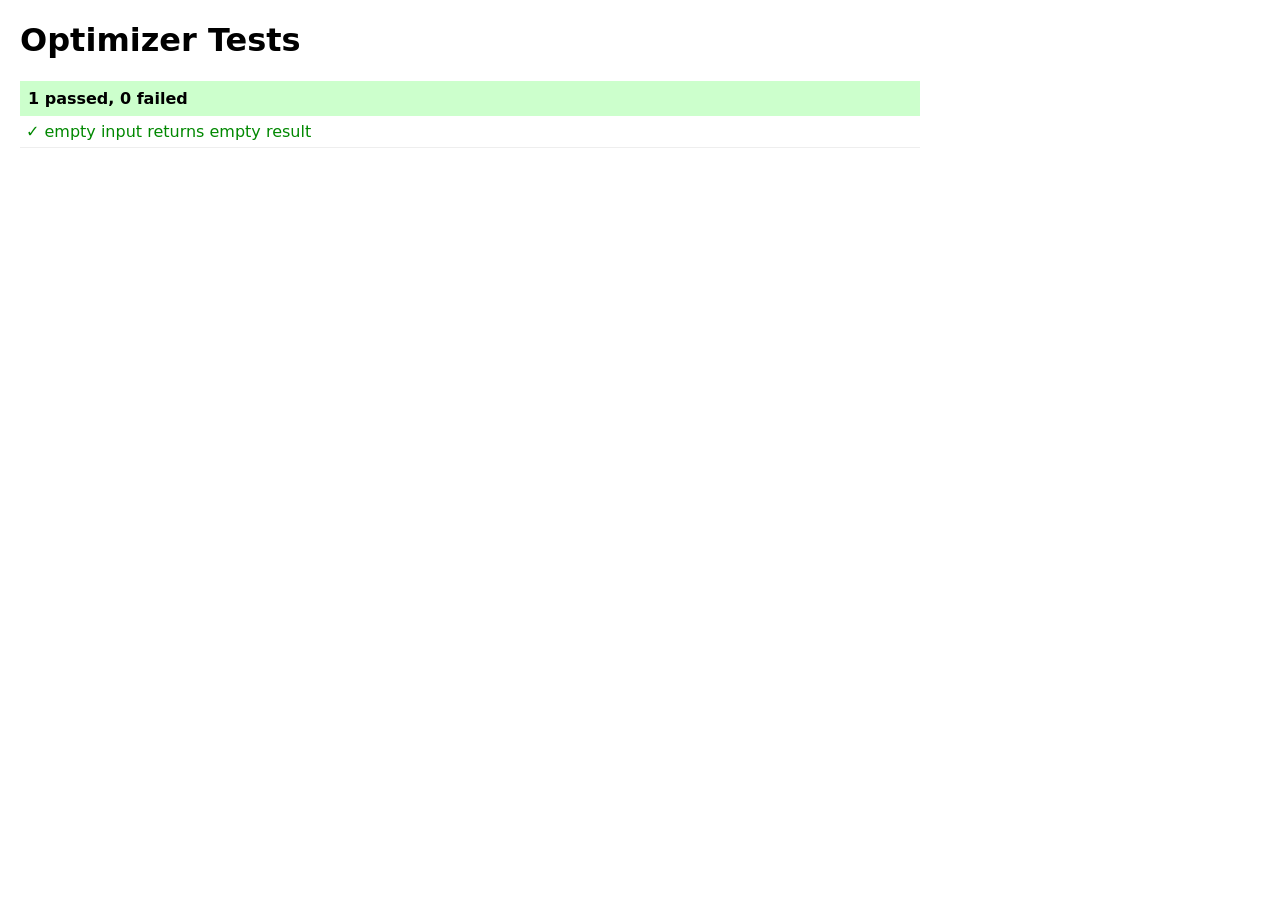
==== tests/optimizer.test.html @ 2c849826 "chore: initialize project skeleton with test harness" ====
<!DOCTYPE html>
<html lang="es">
<head>
  <meta charset="UTF-8">
  <title>Optimizer Tests</title>
  <style>body{font-family:system-ui;margin:20px;max-width:900px}</style>
</head>
<body>
  <h1>Optimizer Tests</h1>
  <div id="results"></div>
  <script type="module">
    import { optimizar } from '../js/optimizer.js';
    import { test, assert, assertEq, assertClose, render } from './harness.js';

    test('empty input returns empty result', () => {
      const r = optimizar({ piezas: [], placas: [], config: { kerf: 3, margenPlaca: 0 } });
      assertEq(r.placas, []);
      assertEq(r.metricas.placasUsadas, 0);
      assertEq(r.errores, []);
    });

    render();
  </script>
</body>
</html>
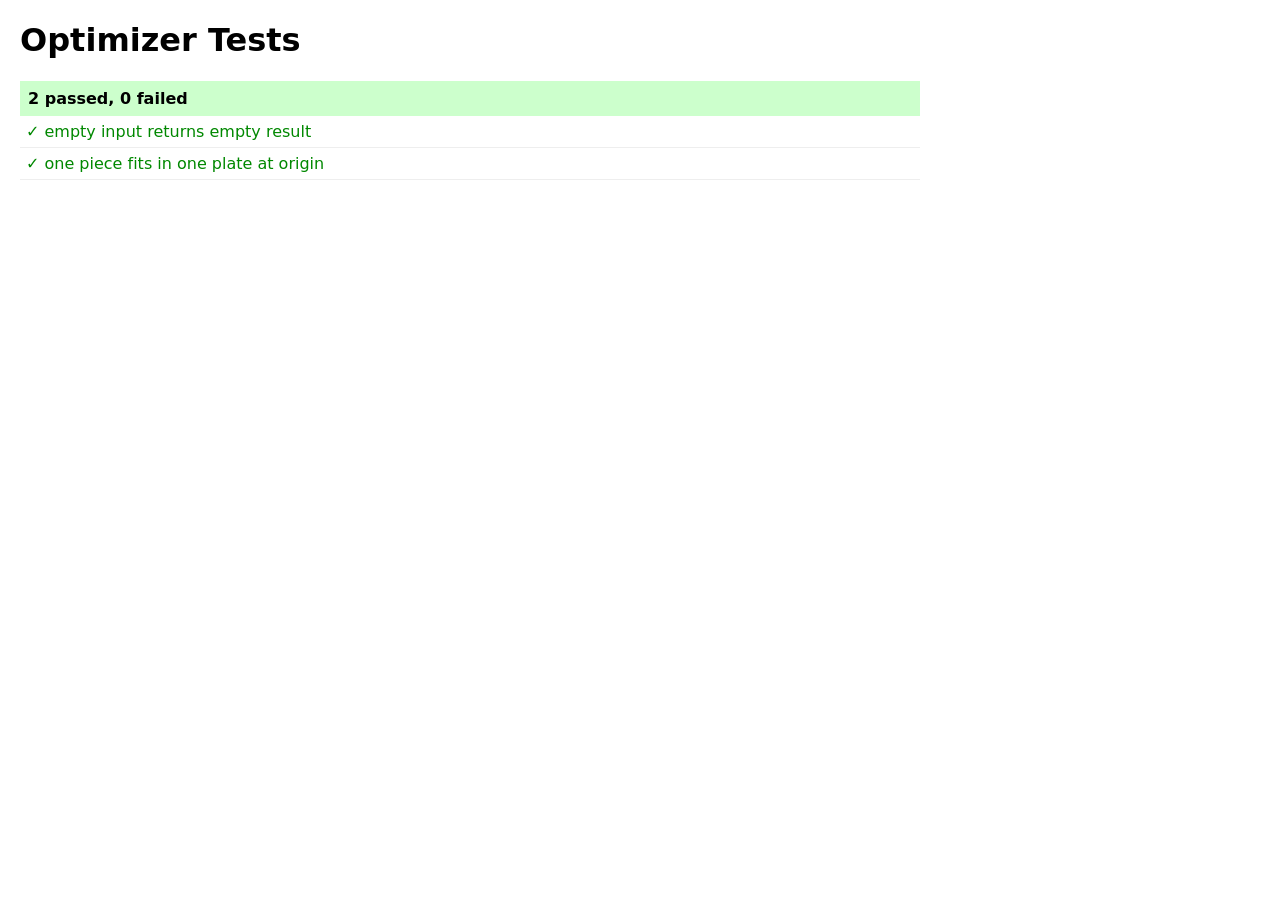
==== commit bba97ad9: "feat(optimizer): place single piece in single plate" ====
--- a/tests/optimizer.test.html
+++ b/tests/optimizer.test.html
@@ -19,6 +19,19 @@
       assertEq(r.errores, []);
     });
 
+    test('one piece fits in one plate at origin', () => {
+      const r = optimizar({
+        piezas: [{ id: 'a', nombre: 'A', ancho: 600, alto: 400, cantidad: 1, rotable: true }],
+        placas: [{ ancho: 2750, alto: 1830, cantidad: 5 }],
+        config: { kerf: 0, margenPlaca: 0 },
+      });
+      assertEq(r.metricas.placasUsadas, 1);
+      assertEq(r.placas.length, 1);
+      assertEq(r.placas[0].colocaciones.length, 1);
+      const c = r.placas[0].colocaciones[0];
+      assertEq([c.x, c.y, c.ancho, c.alto, c.rotada], [0, 0, 600, 400, false]);
+    });
+
     render();
   </script>
 </body>
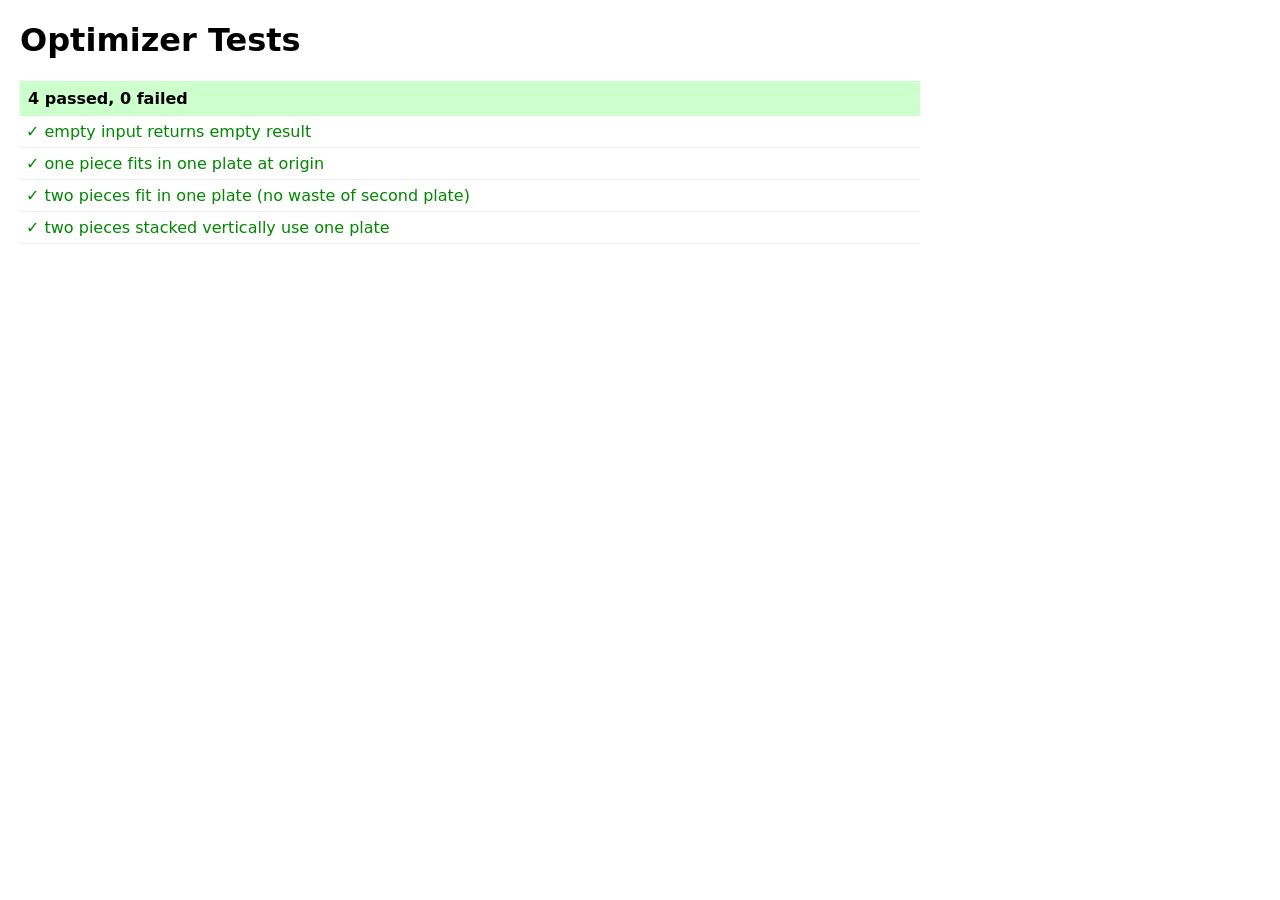
==== commit 652efa58: "feat(optimizer): guillotine split with short-side-fit" ====
--- a/tests/optimizer.test.html
+++ b/tests/optimizer.test.html
@@ -32,6 +32,38 @@
       assertEq([c.x, c.y, c.ancho, c.alto, c.rotada], [0, 0, 600, 400, false]);
     });
 
+    test('two pieces fit in one plate (no waste of second plate)', () => {
+      const r = optimizar({
+        piezas: [
+          { id: 'a', nombre: 'A', ancho: 1000, alto: 500, cantidad: 1, rotable: true },
+          { id: 'b', nombre: 'B', ancho: 800, alto: 500, cantidad: 1, rotable: true },
+        ],
+        placas: [{ ancho: 2750, alto: 1830, cantidad: 1 }],
+        config: { kerf: 0, margenPlaca: 0 },
+      });
+      assertEq(r.metricas.placasUsadas, 1);
+      assertEq(r.placas[0].colocaciones.length, 2);
+      assertEq(r.errores, []);
+      // Verify pieces don't overlap
+      const [c1, c2] = r.placas[0].colocaciones;
+      const overlap = c1.x < c2.x + c2.ancho && c2.x < c1.x + c1.ancho
+                   && c1.y < c2.y + c2.alto && c2.y < c1.y + c1.alto;
+      assert(!overlap, 'pieces should not overlap');
+    });
+
+    test('two pieces stacked vertically use one plate', () => {
+      const r = optimizar({
+        piezas: [
+          { id: 'a', nombre: 'A', ancho: 2000, alto: 800, cantidad: 1, rotable: true },
+          { id: 'b', nombre: 'B', ancho: 2000, alto: 600, cantidad: 1, rotable: true },
+        ],
+        placas: [{ ancho: 2750, alto: 1830, cantidad: 1 }],
+        config: { kerf: 0, margenPlaca: 0 },
+      });
+      assertEq(r.metricas.placasUsadas, 1);
+      assertEq(r.placas[0].colocaciones.length, 2);
+    });
+
     render();
   </script>
 </body>
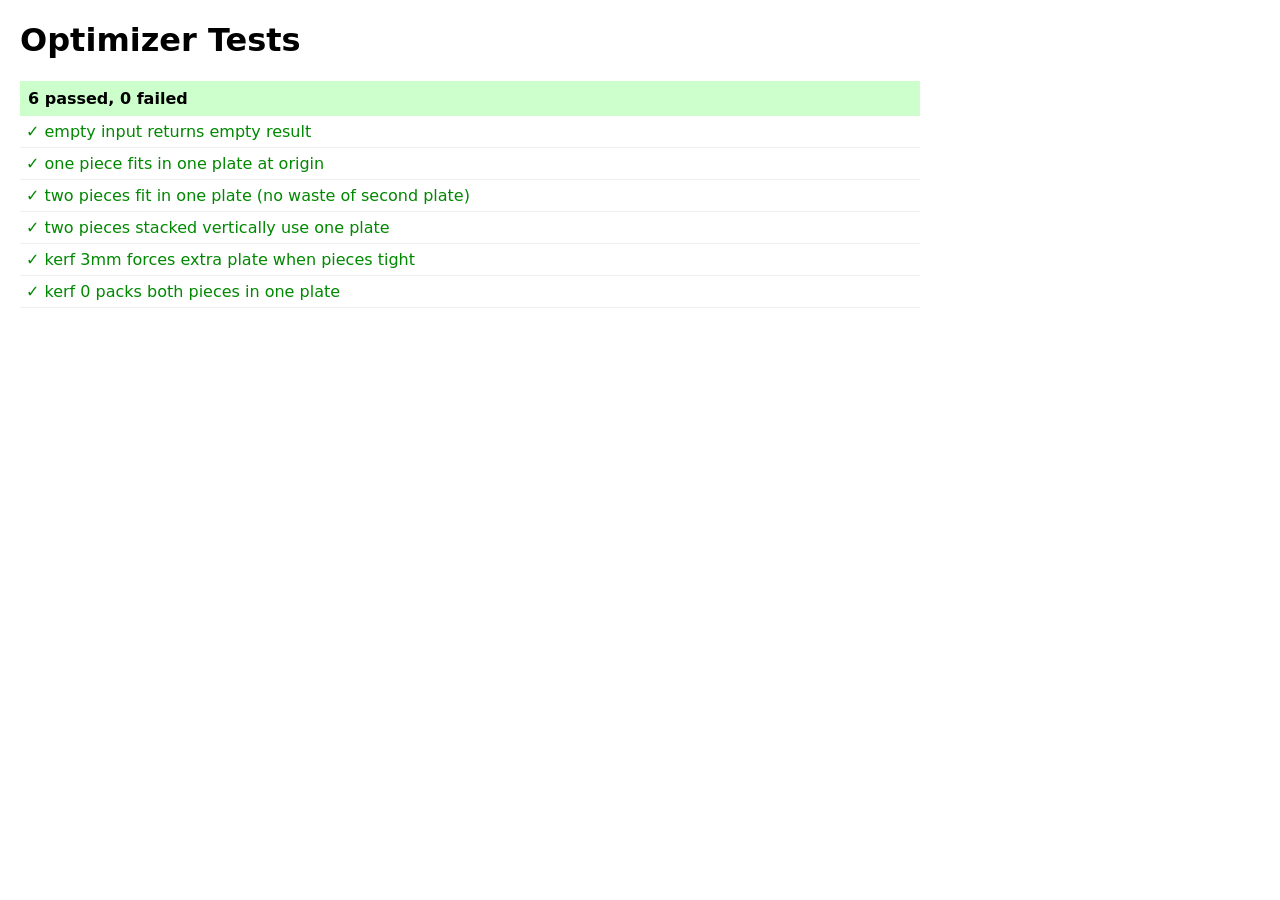
==== commit c2701b37: "test(optimizer): verify kerf consumes space between pieces" ====
--- a/tests/optimizer.test.html
+++ b/tests/optimizer.test.html
@@ -64,6 +64,24 @@
       assertEq(r.placas[0].colocaciones.length, 2);
     });
 
+    test('kerf 3mm forces extra plate when pieces tight', () => {
+      const r = optimizar({
+        piezas: [{ id: 'a', nombre: 'A', ancho: 50, alto: 100, cantidad: 2, rotable: false }],
+        placas: [{ ancho: 100, alto: 100, cantidad: 5 }],
+        config: { kerf: 3, margenPlaca: 0 },
+      });
+      assertEq(r.metricas.placasUsadas, 2);
+    });
+
+    test('kerf 0 packs both pieces in one plate', () => {
+      const r = optimizar({
+        piezas: [{ id: 'a', nombre: 'A', ancho: 50, alto: 100, cantidad: 2, rotable: false }],
+        placas: [{ ancho: 100, alto: 100, cantidad: 5 }],
+        config: { kerf: 0, margenPlaca: 0 },
+      });
+      assertEq(r.metricas.placasUsadas, 1);
+    });
+
     render();
   </script>
 </body>
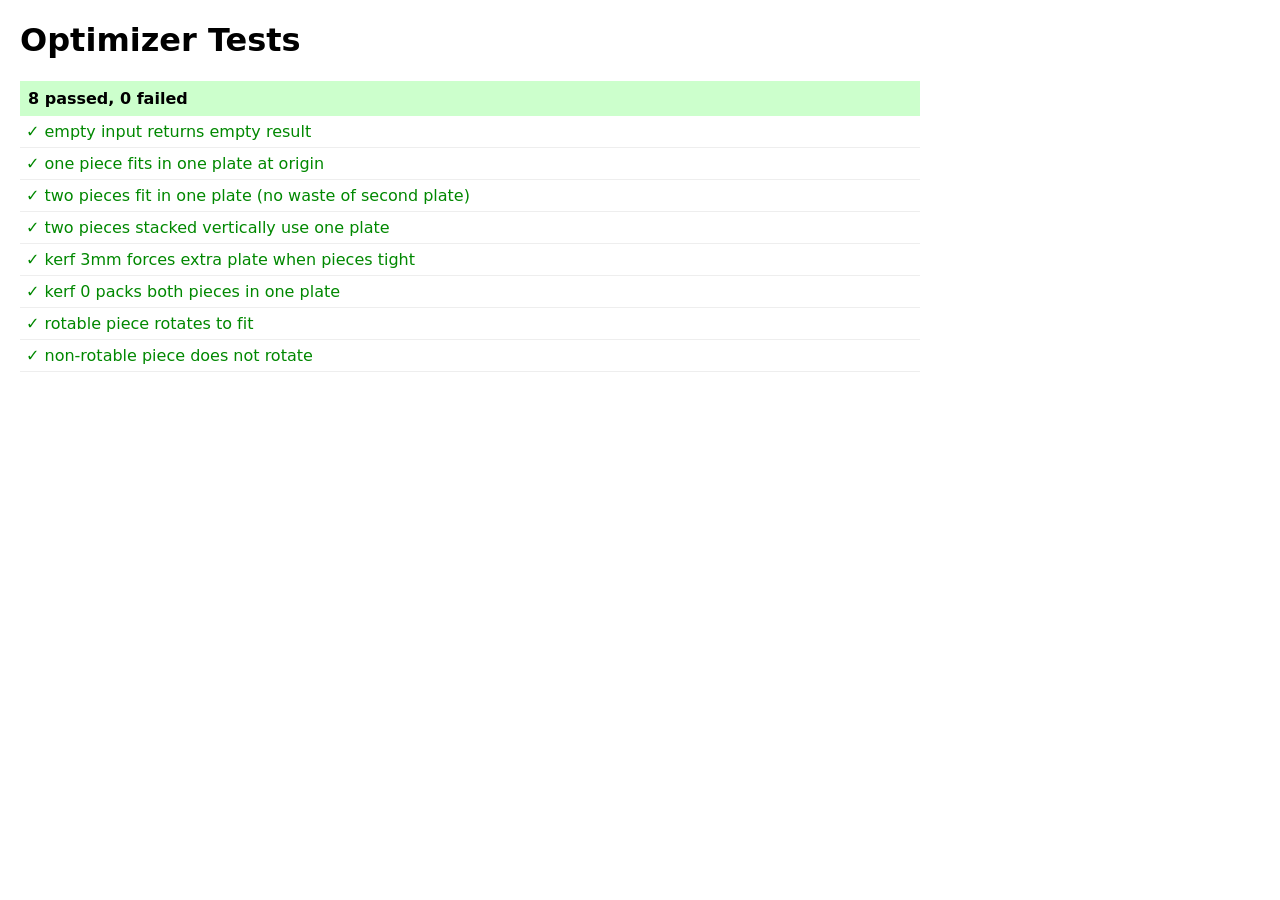
==== commit 3f5b6581: "feat(optimizer): rotation honored only when piece is rotable" ====
--- a/tests/optimizer.test.html
+++ b/tests/optimizer.test.html
@@ -21,7 +21,7 @@
 
     test('one piece fits in one plate at origin', () => {
       const r = optimizar({
-        piezas: [{ id: 'a', nombre: 'A', ancho: 600, alto: 400, cantidad: 1, rotable: true }],
+        piezas: [{ id: 'a', nombre: 'A', ancho: 600, alto: 400, cantidad: 1, rotable: false }],
         placas: [{ ancho: 2750, alto: 1830, cantidad: 5 }],
         config: { kerf: 0, margenPlaca: 0 },
       });
@@ -82,6 +82,27 @@
       assertEq(r.metricas.placasUsadas, 1);
     });
 
+    test('rotable piece rotates to fit', () => {
+      const r = optimizar({
+        piezas: [{ id: 'a', nombre: 'A', ancho: 100, alto: 600, cantidad: 1, rotable: true }],
+        placas: [{ ancho: 700, alto: 150, cantidad: 1 }],
+        config: { kerf: 0, margenPlaca: 0 },
+      });
+      assertEq(r.errores, []);
+      assertEq(r.placas[0].colocaciones[0].rotada, true);
+      assertEq(r.placas[0].colocaciones[0].ancho, 600);
+      assertEq(r.placas[0].colocaciones[0].alto, 100);
+    });
+
+    test('non-rotable piece does not rotate', () => {
+      const r = optimizar({
+        piezas: [{ id: 'a', nombre: 'A', ancho: 100, alto: 600, cantidad: 1, rotable: false }],
+        placas: [{ ancho: 700, alto: 150, cantidad: 1 }],
+        config: { kerf: 0, margenPlaca: 0 },
+      });
+      assert(r.errores.length === 1, 'should error: piece does not fit');
+    });
+
     render();
   </script>
 </body>
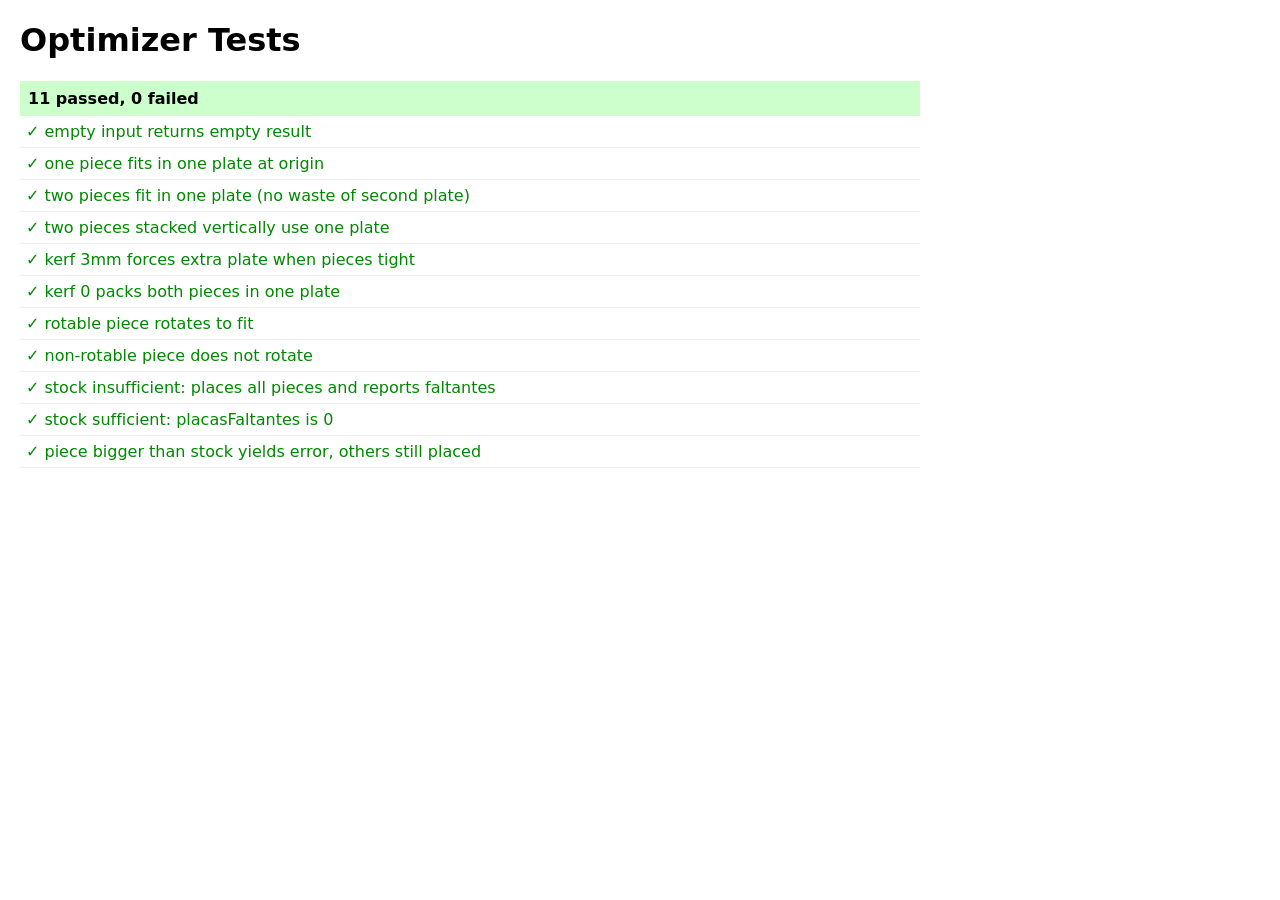
==== commit 47ae8ec2: "test(optimizer): verify stock exhaustion reports faltantes" ====
--- a/tests/optimizer.test.html
+++ b/tests/optimizer.test.html
@@ -103,6 +103,41 @@
       assert(r.errores.length === 1, 'should error: piece does not fit');
     });
 
+    test('stock insufficient: places all pieces and reports faltantes', () => {
+      const r = optimizar({
+        piezas: [{ id: 'a', nombre: 'A', ancho: 2000, alto: 1500, cantidad: 5, rotable: false }],
+        placas: [{ ancho: 2750, alto: 1830, cantidad: 1 }],
+        config: { kerf: 0, margenPlaca: 0 },
+      });
+      assertEq(r.metricas.placasUsadas, 5);
+      assertEq(r.metricas.placasFaltantes, 4);
+      const total = r.placas.reduce((s, p) => s + p.colocaciones.length, 0);
+      assertEq(total, 5);
+    });
+
+    test('stock sufficient: placasFaltantes is 0', () => {
+      const r = optimizar({
+        piezas: [{ id: 'a', nombre: 'A', ancho: 2000, alto: 1500, cantidad: 2, rotable: false }],
+        placas: [{ ancho: 2750, alto: 1830, cantidad: 5 }],
+        config: { kerf: 0, margenPlaca: 0 },
+      });
+      assertEq(r.metricas.placasFaltantes, 0);
+    });
+
+    test('piece bigger than stock yields error, others still placed', () => {
+      const r = optimizar({
+        piezas: [
+          { id: 'a', nombre: 'Gigante', ancho: 5000, alto: 5000, cantidad: 1, rotable: true },
+          { id: 'b', nombre: 'Normal', ancho: 600, alto: 400, cantidad: 1, rotable: true },
+        ],
+        placas: [{ ancho: 2750, alto: 1830, cantidad: 5 }],
+        config: { kerf: 0, margenPlaca: 0 },
+      });
+      assert(r.errores.some(e => e.includes('Gigante')), 'expected error mentioning Gigante');
+      const total = r.placas.reduce((s, p) => s + p.colocaciones.length, 0);
+      assertEq(total, 1);
+    });
+
     render();
   </script>
 </body>
